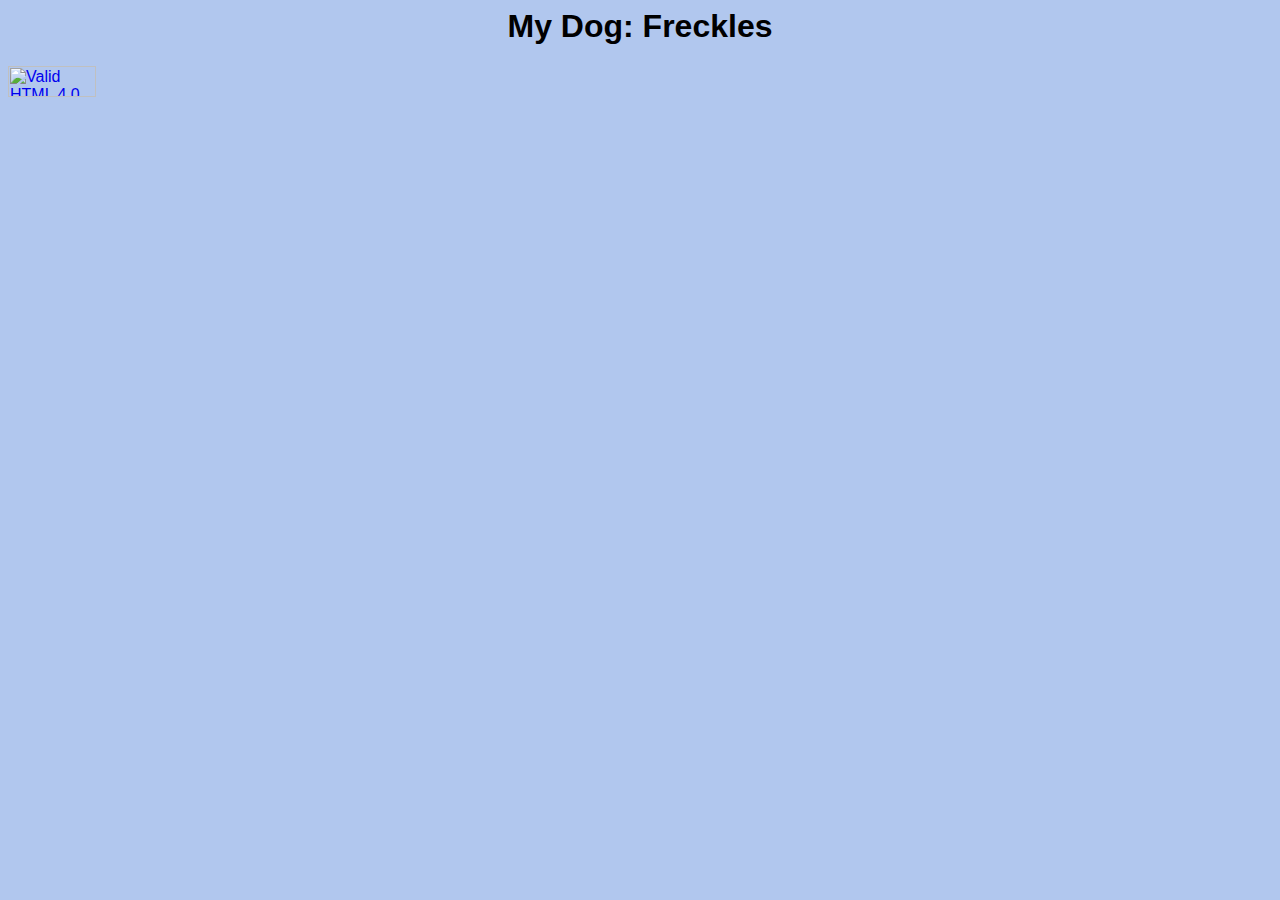
==== index.html @ bed5ee85 "Update index.html" ====
<!doctype html public "-//W3C//DTD HTML 4.0 Transitional//EN">
<html><head>
<title>My Dog</title>
<META HTTP-EQUIV="Content-Type" CONTENT="text/html; charset=utf-8">
<link rel="stylesheet" href="styles.css">
</head>
<body>
  <h1 id="header">My Dog: Freckles</h1>
  
  
  
  <p>
    <a href="http://validator.w3.org/check?uri=https%3A%2F%2Fkc7742a.github.io%2Fwebsite%2F"><img
      src="http://www.w3.org/Icons/valid-html40" alt="Valid HTML 4.0 Transitional" height="31" width="88"></a>
  </p>
  <!-- THIS IS AN HTML COMMENT!!! -->
  <!-- You should go to Dave Raggett's page for help starting your webpage!!!-->
  <!-- http://www.w3.org/MarkUp/Guide/ -->
  <script src="script.js"></script>
</body>
</html>
---- styles.css ----
body {
  background-color: #b1c7ee;
  font-family: 'Helvetica', 'Arial', sans-serif;
}

#header {
  text-align: center;
}
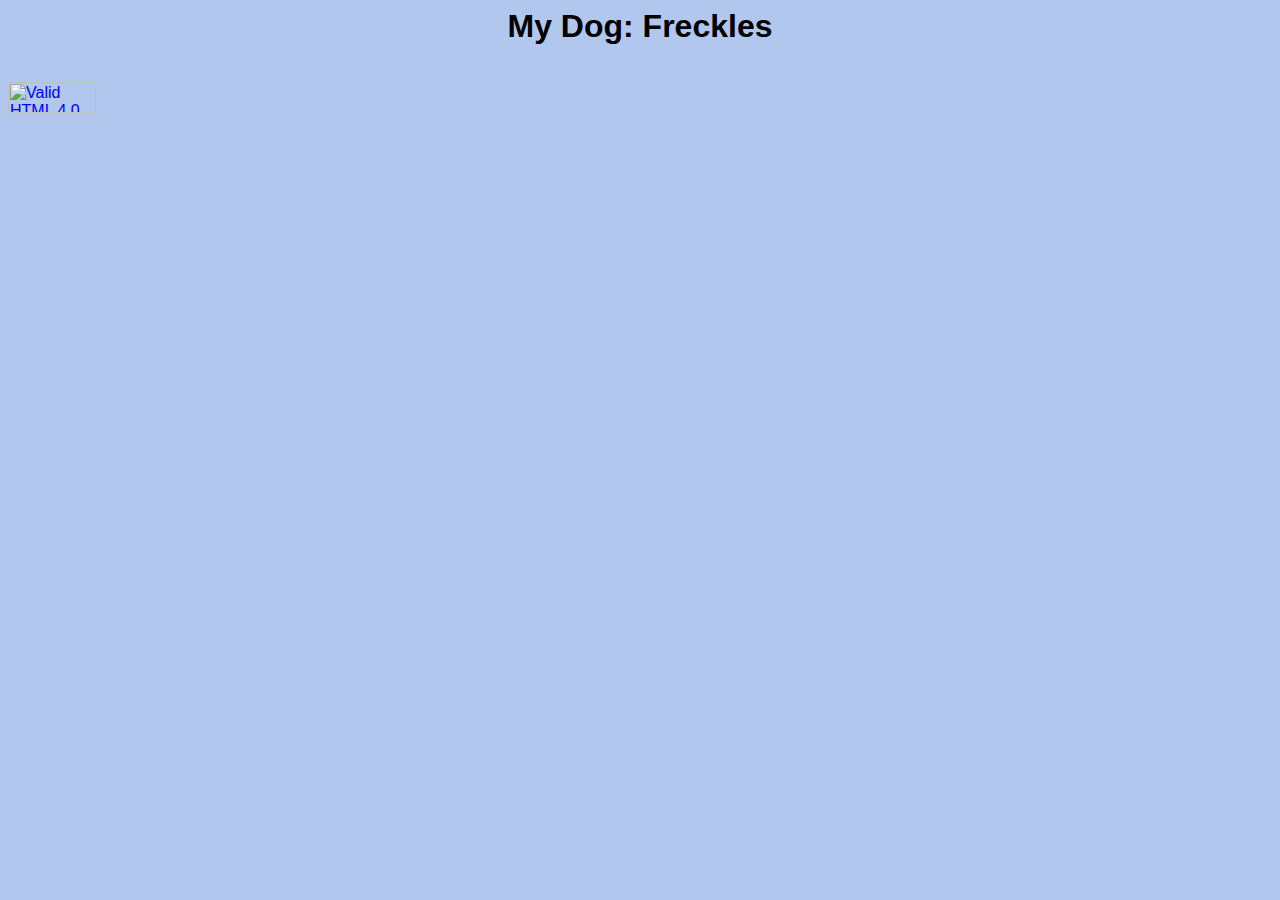
==== commit 4f19b2b1: "Update index.html" ====
--- a/index.html
+++ b/index.html
@@ -5,7 +5,11 @@
 <link rel="stylesheet" href="styles.css">
 </head>
 <body>
-  <h1 id="header">My Dog: Freckles</h1>
+  <div id="header">
+    <h1 id="title">My Dog: Freckles</h1>
+  </div>
+  
+  <img id="dog" src="">
   
   
   
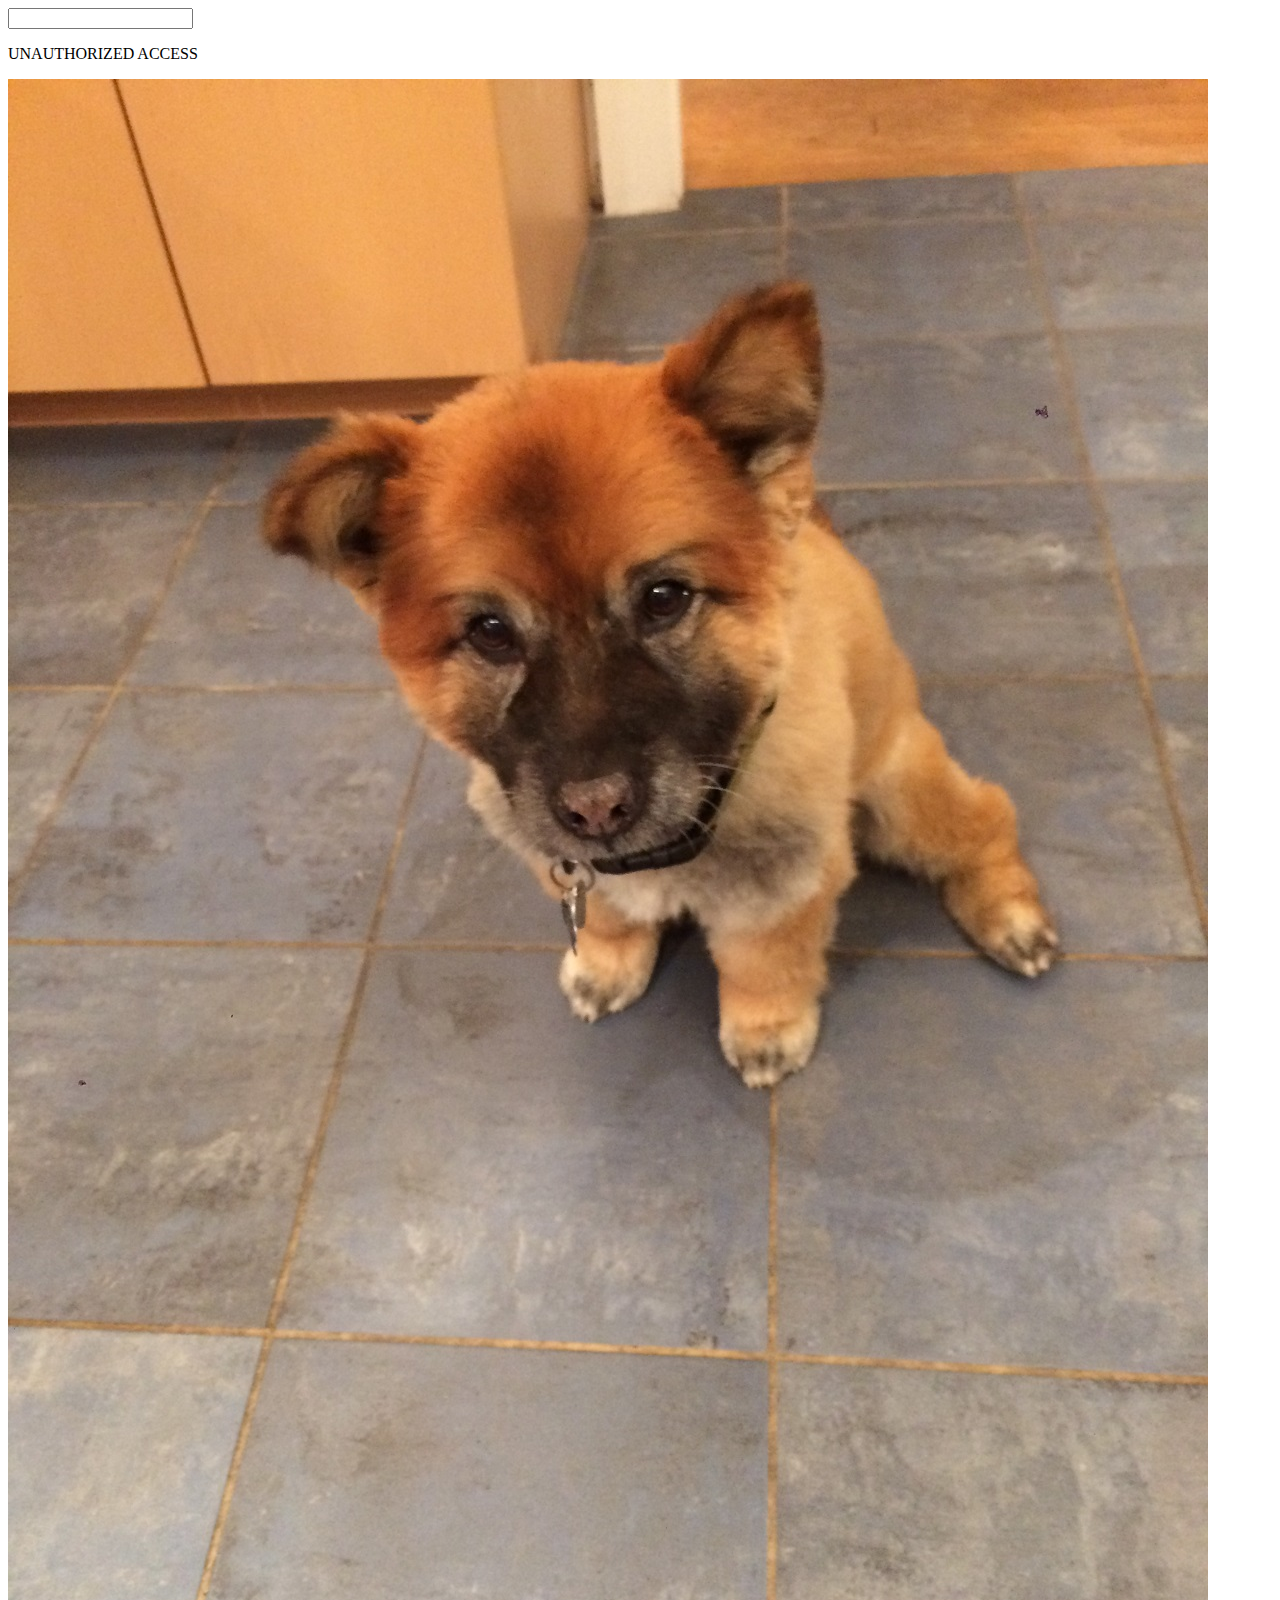
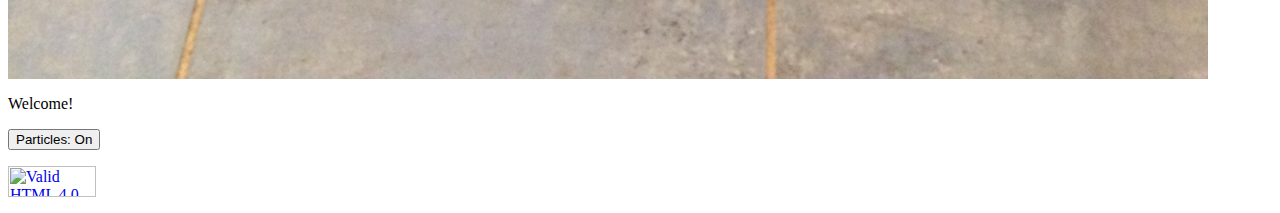
==== commit 75564050: "Update index.html" ====
--- a/index.html
+++ b/index.html
@@ -1,25 +1,31 @@
-<!doctype html public "-//W3C//DTD HTML 4.0 Transitional//EN">
-<html><head>
-<title>My Dog</title>
-<META HTTP-EQUIV="Content-Type" CONTENT="text/html; charset=utf-8">
-<link rel="stylesheet" href="styles.css">
-</head>
-<body>
-  <div id="header">
-    <h1 id="title">My Dog: Freckles</h1>
-  </div>
-  
-  <img id="dog" src="">
-  
-  
-  
-  <p>
-    <a href="http://validator.w3.org/check?uri=https%3A%2F%2Fkc7742a.github.io%2Fwebsite%2F"><img
-      src="http://www.w3.org/Icons/valid-html40" alt="Valid HTML 4.0 Transitional" height="31" width="88"></a>
-  </p>
-  <!-- THIS IS AN HTML COMMENT!!! -->
-  <!-- You should go to Dave Raggett's page for help starting your webpage!!!-->
-  <!-- http://www.w3.org/MarkUp/Guide/ -->
-  <script src="script.js"></script>
-</body>
-</html>
+<!DOCTYPE html public "-//W3C//DTD HTML 4.0 Transitional//EN">
+<html>
+
+<head>
+	<title>Kyle's Dog</title>
+	<meta http-equiv="Content-Type" content="text/html; charset=utf-8">
+	<link rel="stylesheet" href="style.css">
+</head>
+
+<body>
+	<input id="password-input" type="password">
+	<p id="password-error">UNAUTHORIZED ACCESS</p>
+	<div id="overlay"></div>
+	<div id="dog-div">
+		<img id="dog-image" src="images/freckles.jpg" alt="Dog">
+	</div>
+	<div id="particle-area"></div>
+	<p id="welcome-message">Welcome!</p>
+
+	<button id="particle-toggle" type="button">Particles: On</button>
+	
+	<p id="validator">
+		<a href="http://validator.w3.org/check?uri=https%3A%2F%2Fkc7742a.github.io%2Fwebsite%2F"><img 
+src="http://www.w3.org/Icons/valid-html40" alt="Valid HTML 4.0 Transitional" height="31" width="88"></a>
+	</p>
+	<!-- Visit Dave Raggett's webpage for help -->
+	<!-- http://www.w3.org/MarkUp/Guide/ -->
+	<script src="script.js"></script>
+</body>
+
+</html>
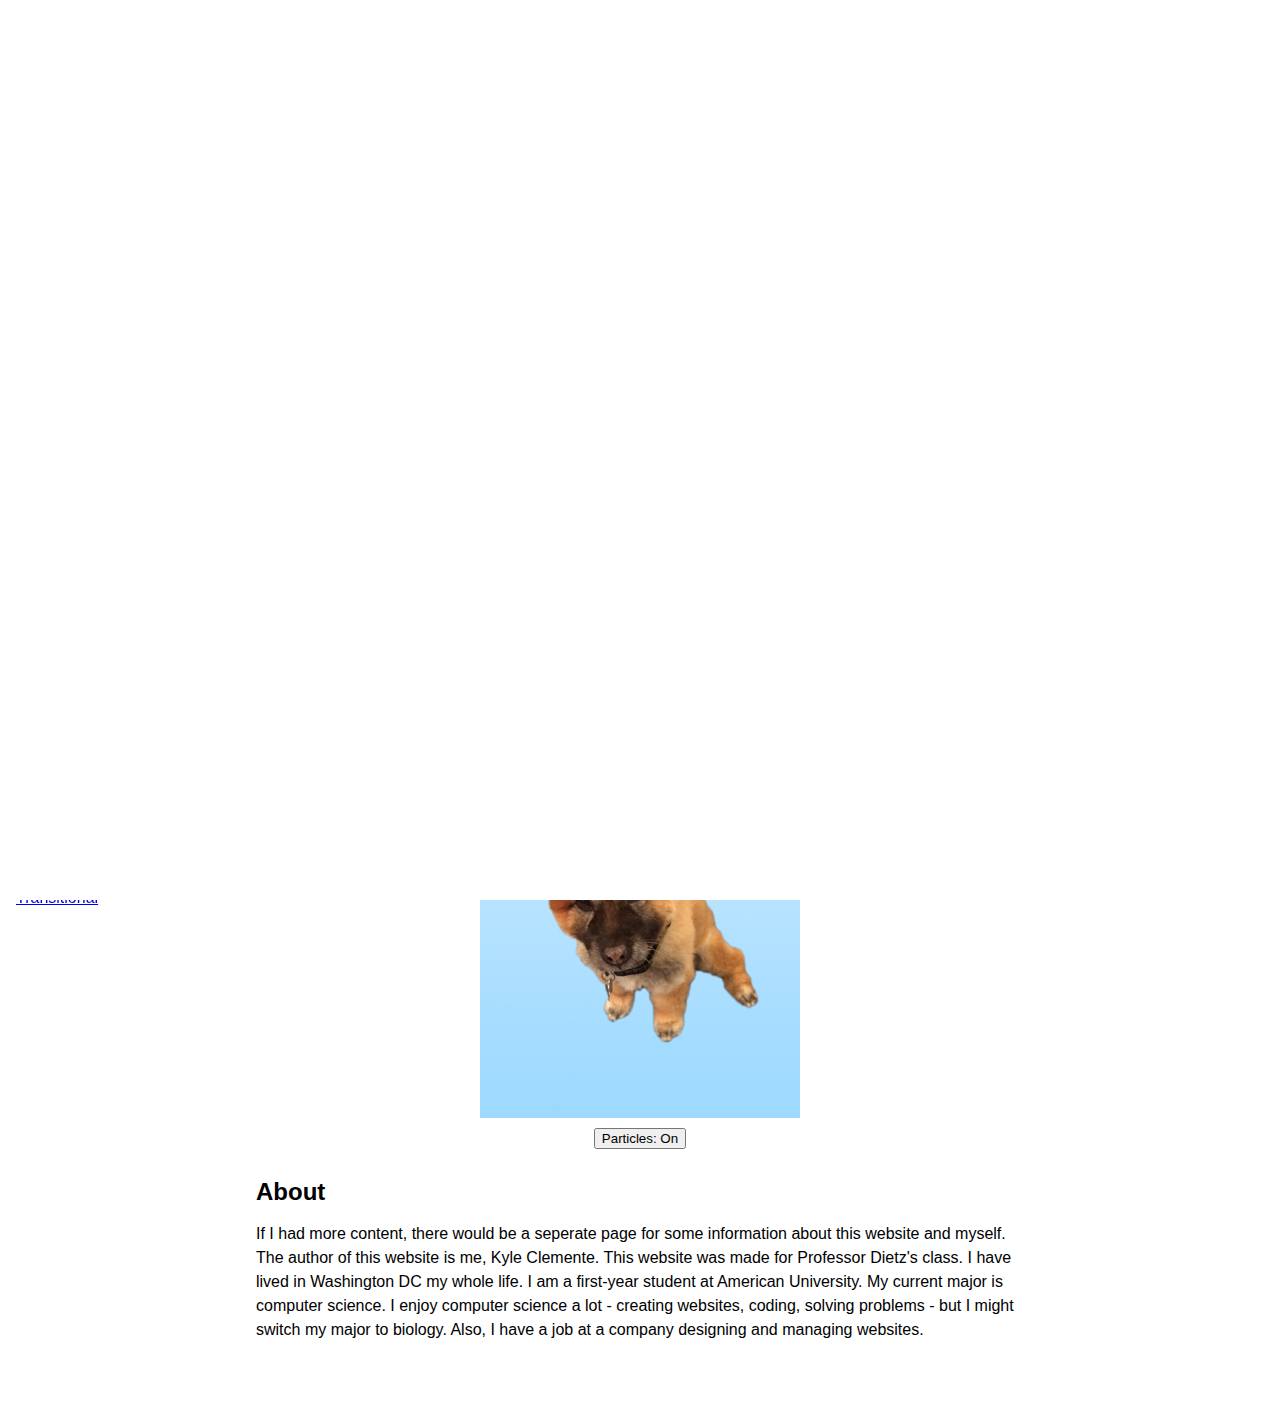
==== commit deff7dcc: "Add files via upload" ====
--- a/index.html
+++ b/index.html
@@ -1,31 +1,61 @@
 <!DOCTYPE html public "-//W3C//DTD HTML 4.0 Transitional//EN">
 <html>
 
-<head>
-	<title>Kyle's Dog</title>
-	<meta http-equiv="Content-Type" content="text/html; charset=utf-8">
-	<link rel="stylesheet" href="style.css">
-</head>
+    <head>
+        <title>Kyle Clemente</title>
+        <meta http-equiv="Content-Type" content="text/html; charset=utf-8">
+        <link rel="stylesheet" href="style.css">
+        <link rel="icon" href="favicon.ico">
+    </head>
 
-<body>
-	<input id="password-input" type="password">
-	<p id="password-error">UNAUTHORIZED ACCESS</p>
-	<div id="overlay"></div>
-	<div id="dog-div">
-		<img id="dog-image" src="images/freckles.jpg" alt="Dog">
-	</div>
-	<div id="particle-area"></div>
-	<p id="welcome-message">Welcome!</p>
+    <body>
+        <input id="password-input" type="password">
+        <p id="password-error">UNAUTHORIZED ACCESS</p>
+        <div id="screen-cover"></div>
+        
+		<div id="main-menu">
+			<img id="menu-logo" src="images/logo.png">
+            
+			<nav id="nav">
+                <ul id="nav-list">
+                    <li class="nav-item">
+                        <a class="nav-link" href="welcome-title">Home</a>
+                    </li>
+                    <li class="nav-item">
+                        <a class="nav-link" href="#about-title">About</a>
+                    </li>
+                </ul>
+			</nav>
+		</div>
+        
+        <div id="header">
+            <div id="header-overlay"></div>
+            <div id="header-box">
+                <span id="header-title">Home</span>
+            </div>
+        </div>
+        
+        <div id="content">
+            <h2 id="welcome-title">Welcome</h2>
+            <p id="welcome-text" class="page-text">This website it dedicated to my dog, Freckles. Freckles is a dog who was rescued from a kill animal shelter. My family adopted her in 2013 from WagTime in downtown DC. Something interesting is that my birthday, my sister's birthday, and Freckles birthday are April 9th, 10th, and 11th, respectively. We were born on different years though.</p>
+            <div id="dog-container">
+                <img id="dog-image" src="images/freckles-background.jpg" alt="Dog">
+                <div id="particle-area"></div>
+                <button id="particle-toggle" type="button">Particles: On</button>
+            </div>
 
-	<button id="particle-toggle" type="button">Particles: On</button>
-	
-	<p id="validator">
-		<a href="http://validator.w3.org/check?uri=https%3A%2F%2Fkc7742a.github.io%2Fwebsite%2F"><img 
-src="http://www.w3.org/Icons/valid-html40" alt="Valid HTML 4.0 Transitional" height="31" width="88"></a>
-	</p>
-	<!-- Visit Dave Raggett's webpage for help -->
-	<!-- http://www.w3.org/MarkUp/Guide/ -->
-	<script src="script.js"></script>
-</body>
+            
+            
+            <h2 id="about-title">About</h2>
+            <p id="about-text" class="page-text">If I had more content, there would be a seperate page for some information about this website and myself. The author of this website is me, Kyle Clemente. This website was made for Professor Dietz's class. I have lived in Washington DC my whole life. I am a first-year student at American University. My current major is computer science. I enjoy computer science a lot - creating websites, coding, solving problems - but I might switch my major to biology. Also, I have a job at a company designing and managing websites.</p>
+            
+        </div>
+        
+        <p id="validator">
+            <a href="http://validator.w3.org/check?uri=https%3A%2F%2Fkc7742a.github.io%2Fwebsite%2F"><img src="http://www.w3.org/Icons/valid-html40-blue" alt="Valid HTML 4.0 Transitional"></a>
+        </p>
 
-</html>
+        <script src="script.js"></script>
+    </body>
+
+</html>--- a/style.css
+++ b/style.css
@@ -0,0 +1,227 @@
+/* Entire Page */
+
+* {
+    margin: 0;
+	font-family: Arial, Helvetica, sans-serif;
+}
+
+/* Main Menu */
+
+#main-menu {
+	padding-left: 5%;
+	padding-right: 5%;
+	width: 90%;
+	height: 68px;
+    line-height: 68px;
+	background-color: #5f5f5f;
+}
+
+#menu-logo {
+	float: left;
+    height: 44px;
+    padding-top: 12px;
+    padding-bottom: 12px;
+}
+
+#nav {
+	float: right;
+	height: 100%;
+}
+
+
+#nav-list {
+    list-style: none;
+    overflow: hidden;
+}
+
+.nav-item {
+    padding-left: 20px;
+    display: inline;
+}
+
+.nav-link {
+    text-decoration: none;
+    color: #ffffff;
+}
+
+.nav-link:hover {
+    color: #cccccc;
+}
+
+/* Header */
+
+#header {
+    position: relative;
+    width: 100%;
+    height: 50%;
+    max-height: 400px;
+    background-position: center;
+    background-size: cover;
+    background-repeat: no-repeat;
+    background-image: url("images/home-banner.jpg");
+}
+
+#header-overlay {
+    background-color: #2f2f2f;
+    opacity: 0.1;
+    width: 100%;
+    height: 100%;
+}
+
+#header-box {
+    position: absolute;
+    width: 112px;
+    height: 48px;
+    left: 30px;
+    bottom: 30px;
+    text-align: center;
+    background-color: rgba(170, 170, 170, 0.8);
+}
+
+#header-title {
+    display: inline-block;
+    line-height: 48px;
+    font-size: 24px;
+    color: #ffffff;
+}
+
+/* Page Content */
+
+#content {
+    margin-left: 20%;
+    margin-right: 20%;
+}
+
+.page-text {
+    line-height: 24px;
+}
+
+/* Welcome Text */
+
+#welcome-title {
+    margin-top: 50px;
+    margin-bottom: 16px;
+}
+
+#about-title {
+    margin-bottom: 16px;
+}
+
+#about-text {
+    margin-bottom: 80px;
+}
+
+#welcome-text {
+}
+
+/* Dog Image */
+
+#dog-container {
+    position: relative;
+    width: 360px;
+    height: 440px;
+    margin: 40px auto;
+}
+
+#dog-image {
+    position: relative;
+    top: 20px;
+    left: 20px;
+    width: 320px;
+    height: 400px;
+}
+
+#particle-area {
+    position: absolute;
+    height: 100%;
+    width: 100%;
+    top: 0;
+    left: 0;
+}
+
+#particle-toggle {
+    display: block;
+    position: relative;
+    bottom: -30px;
+    margin: 0 auto;
+}
+
+/* Password Page */
+
+#password-input {
+    position: absolute;
+    display: block;
+    left: 50%;
+    transform: translateX(-50%);
+    z-index: 6;
+    opacity: 0;
+    top: 80px;
+
+    width: 200px;
+    height: 40px;
+    padding-left: 10px;
+    font-size: 20px;
+    outline: none;
+    border-radius: 4px;
+    border-style: solid;
+    border-color: #bebebe;
+}
+
+#password-input::-ms-reveal {
+    display: none;
+}
+
+#password-error {
+    position: absolute;
+    display: none;
+    z-index: 6;
+    font-size: 50px;
+    font-family: "Arial";
+    color: #ff0000;
+    font-weight: bold;
+    text-align: center;
+    top: 160px;
+    left: 50%;
+    transform: translateX(-50%);
+}
+
+#screen-cover {
+    position: fixed;
+    z-index: 5;
+    top: 0px;
+    left: 0px;
+    height: 100%;
+    width: 100%;
+    background-color: #ffffff;
+}
+
+.fade {
+    animation: fadein 5s forwards;
+}
+
+@keyframes fadein {
+    from { opacity: 0; }
+    to   { opacity: 1; }
+}
+
+.blink {
+    animation-name: blinking;
+    animation-duration: 2s;
+    animation-timing-function: steps(2, end);
+    animation-iteration-count: infinite;
+}
+
+@keyframes blinking {
+    from {opacity: 1;}
+    to   { opacity: 0; }
+}
+
+/* Other */
+
+#validator {
+    position: fixed;
+    height: 31px;
+    width: 88px;
+    bottom: 16px;
+    left: 16px;
+}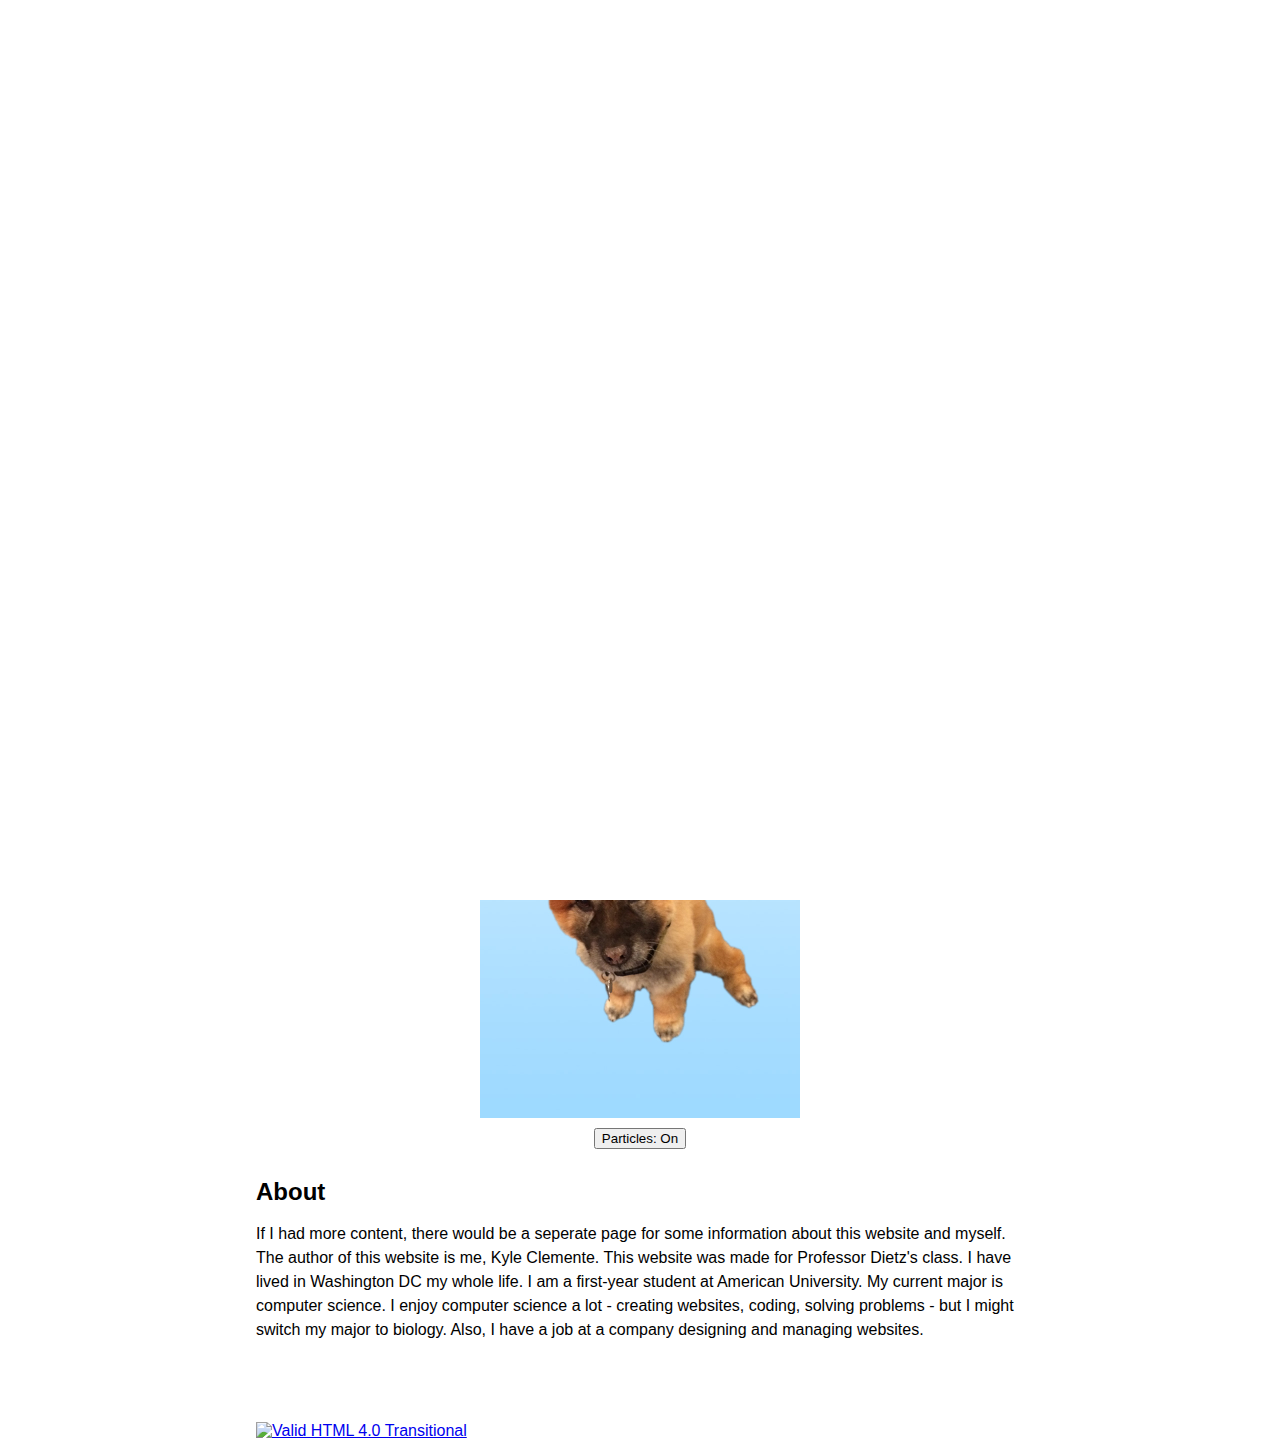
==== commit 29addb8e: "Update index.html" ====
--- a/index.html
+++ b/index.html
@@ -14,18 +14,18 @@
         <div id="screen-cover"></div>
         
 		<div id="main-menu">
-			<img id="menu-logo" src="images/logo.png">
+			<img id="menu-logo" src="images/logo.png" alt="logo">
             
-			<nav id="nav">
+			<div id="nav">
                 <ul id="nav-list">
                     <li class="nav-item">
-                        <a class="nav-link" href="welcome-title">Home</a>
+                        <a class="nav-link" href="#welcome-title">Home</a>
                     </li>
                     <li class="nav-item">
-                        <a class="nav-link" href="#about-title">About</a>
+                        <a class="nav-link" href="https://kc7742a.github.io/website/about/">About</a>
                     </li>
                 </ul>
-			</nav>
+			</div>
 		</div>
         
         <div id="header">
@@ -49,13 +49,15 @@
             <h2 id="about-title">About</h2>
             <p id="about-text" class="page-text">If I had more content, there would be a seperate page for some information about this website and myself. The author of this website is me, Kyle Clemente. This website was made for Professor Dietz's class. I have lived in Washington DC my whole life. I am a first-year student at American University. My current major is computer science. I enjoy computer science a lot - creating websites, coding, solving problems - but I might switch my major to biology. Also, I have a job at a company designing and managing websites.</p>
             
+	    <a style="color:#ffffff" href="https://www.google.com/>Google</a>
+					   
         </div>
         
         <p id="validator">
             <a href="http://validator.w3.org/check?uri=https%3A%2F%2Fkc7742a.github.io%2Fwebsite%2F"><img src="http://www.w3.org/Icons/valid-html40-blue" alt="Valid HTML 4.0 Transitional"></a>
         </p>
 
-        <script src="script.js"></script>
+        <script src="script.js" type="text/javascript"></script>
     </body>
 
-</html>+</html>
